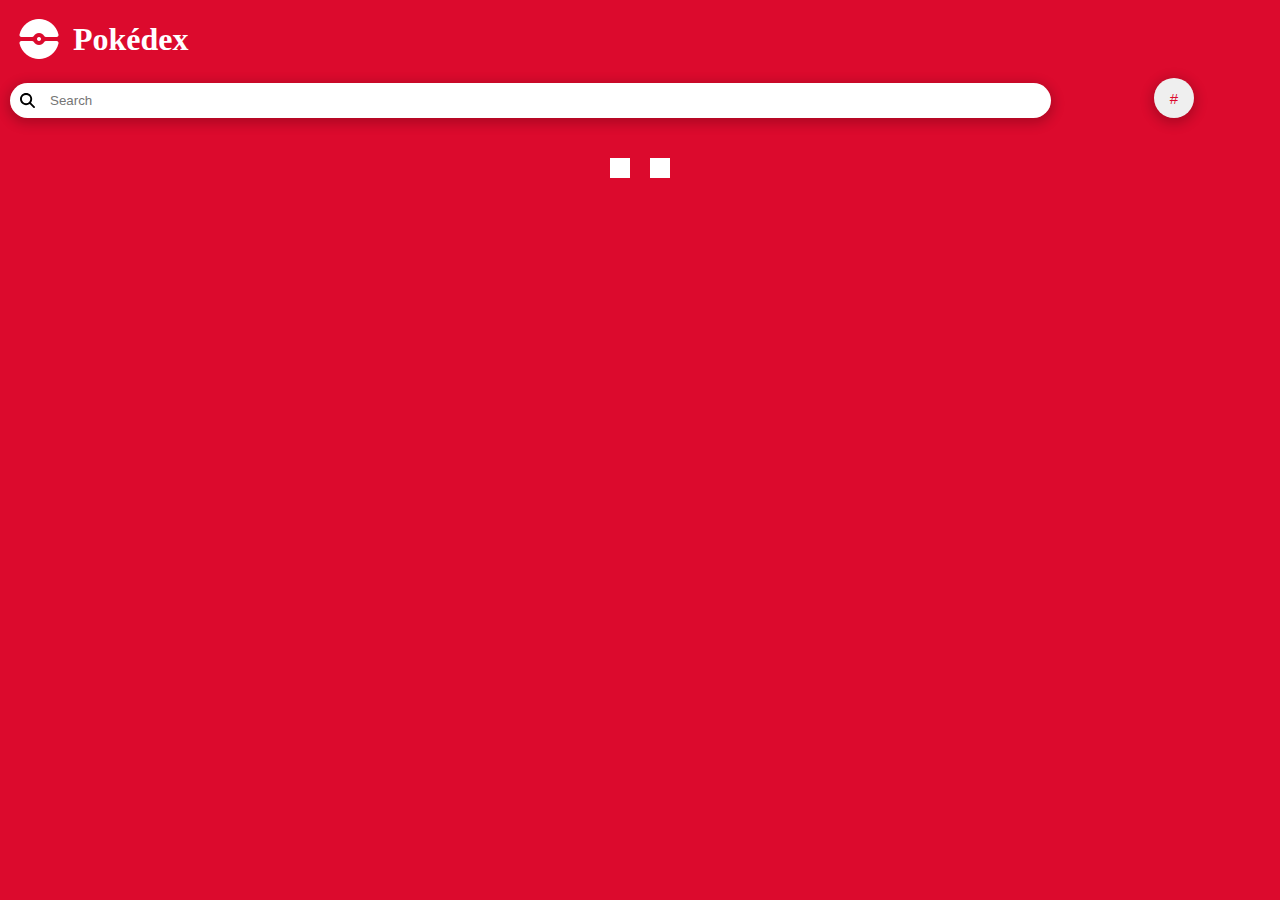
==== index.html @ 5c977c0f "feat: criação da pagina principal de pesquisa" ====
<!DOCTYPE html>
<html lang="en">
<head>
    <meta charset="UTF-8">
    <meta http-equiv="X-UA-Compatible" content="IE=edge">
    <meta name="viewport" content="width=device-width, initial-scale=1.0">

    <!--CSS-->
    <link rel="stylesheet" href="https://cdnjs.cloudflare.com/ajax/libs/font-awesome/6.3.0/css/all.min.css" integrity="sha512-SzlrxWUlpfuzQ+pcUCosxcglQRNAq/DZjVsC0lE40xsADsfeQoEypE+enwcOiGjk/bSuGGKHEyjSoQ1zVisanQ==" crossorigin="anonymous" referrerpolicy="no-referrer" />
    <link rel="stylesheet" href="./Assets/css/reset.css">
    <link rel="stylesheet" href="./Assets/css/style.css">

    <title>Pokedex - home</title>
</head>
<body>
    <header>
        <div class="pokemon-logo">
            <img src="./Assets/imagens/icons8-pokeball-48.png" alt="Imagen de pokebola branca" />
            <span>Pokédex</span>
        </div>
        <div class="pokemon-search">
            <form data-pesquisa class="form">
            <input data-input type="text" placeholder="Search">
            </form>
            <button id="sortButton">#</button>
        </div>
    </header>
    <section data-container>
    
    </section>
    <div class="pagination">

        <button data-previous><i class="fa-solid fa-arrow-left"></i></button>
                <span class="page-number" data-pageNumber></span>
        <button data-next><i class="fa-sharp fa-solid fa-arrow-right"></i></button>
      </div>
    <script src="./Assets/js/script.js"></script>
</body>
</html>
---- Assets/css/style.css ----
:root{

   --primary-color: #DC0A2D;
   --Background:   #EFEFEF;

   /* pokemon types */

   --normal-color: #A8A878;
   --fire-color: #F08030;
   --water-color: #6890F0;
   --grass-color: #78C850;
   --electric-color: #F8D030;
   --fighting-color: #C03028;
   --poison-color: #A040A0;
   --ground-color: #E0C068;
   --flying-color: #A890F0;
   --psychic-color: #F85888;
   --bug-color: #A8B820;
   --rock-color: #B8A038;
   --ghost-color: #705898;
   --dragon-color: #7038F8;
   --dark-color: #705848;
   --steel-color: #B8B8D0;
   --fairy-color: #EE99AC;

}

body{
    background-color: var(--primary-color);
}
header{
    font-size: 32px;
    font-weight: 700;
    color: #fff;
    padding: 10px;
    

}
.pokemon-logo, .pokemon-search{
  display:flex;
  flex-direction: row;
  justify-content: start;
  align-items: center;
  
}
.pokemon-logo img, span{
    margin: 5px;
}

.pokemon-search input{
    padding: 10px;
    width: 90%;
    border: none;
    border-radius: 20px;
    box-shadow: 0px 3px 12px 3px rgba(0, 0, 0, 0.2);
}
form{
    width: 90%;  
  
}

.pokemon-search input::placeholder {
 background-image: url("../imagens/magnifying-glass-solid.svg");
 background-repeat: no-repeat;
 padding-left: 30px
 
}

.pokemon-search button{
   
    padding: 10px;
    border: none;
    margin: 10px;
    width: 40px; 
    height: 40px; 
    border-radius: 50%;
    box-shadow: 0px 3px 12px 3px rgba(0, 0, 0, 0.2);
    font-size: 15px;
    color: var(--primary-color);
      
}
section{
    background-color: #fff;
    display: grid;
    margin: 0 auto;
    width: 95%;
    border-radius: 8px;
    grid-template-columns: 1fr 1fr 1fr;
}
.container-pokemon{
    background-color: #fff;
    box-shadow: 0px 3px 12px 3px rgba(0, 0, 0, 0.2);
    border-radius: 8px;
    display: grid;
    grid-template-rows: 1fr 1fr;
    grid-template-columns: 1fr;
    height: 130px;
    margin: 10px;
    position: relative;
    }
    .pokemon-image{
        position: absolute;
        top: 15px;
        left: 10px;
        z-index: 1;
    }
    .nome-pokemon{
        background-color: #eeeeee;
        position: absolute;
        width: 100%;
        height: 70px;
        top: 60px;
        border-radius: 5px;
        display: flex;
        justify-content: center;
        align-items: flex-end;
        line-height: 30px;
        z-index: 0;    
    }
.pokemon-number{
    margin: 5px;
    text-align: end;
}
.pagination {
    display: flex;
    justify-content: center;
    margin-top: 20px;
  }
  
  .pagination button {
    padding: 10px;
    border: none;
    background-color: #fff;
    color: #000;
    margin: 0 5px;
    cursor: pointer;
  }
  
  .pagination button:hover {
    background-color: #000;
    color: #fff;
  }
  
  .pagination button[data-next]:disabled,
  .pagination button[data-previous]:disabled {
    opacity: 0.5;
    cursor: default;
  }
  .page-number{
    font-weight: 700;
    margin-top: 10px;
  }

  .warning {
    color: red;
    font-weight: bold;
    text-align: center;
    margin: 20px 0;
    
  }
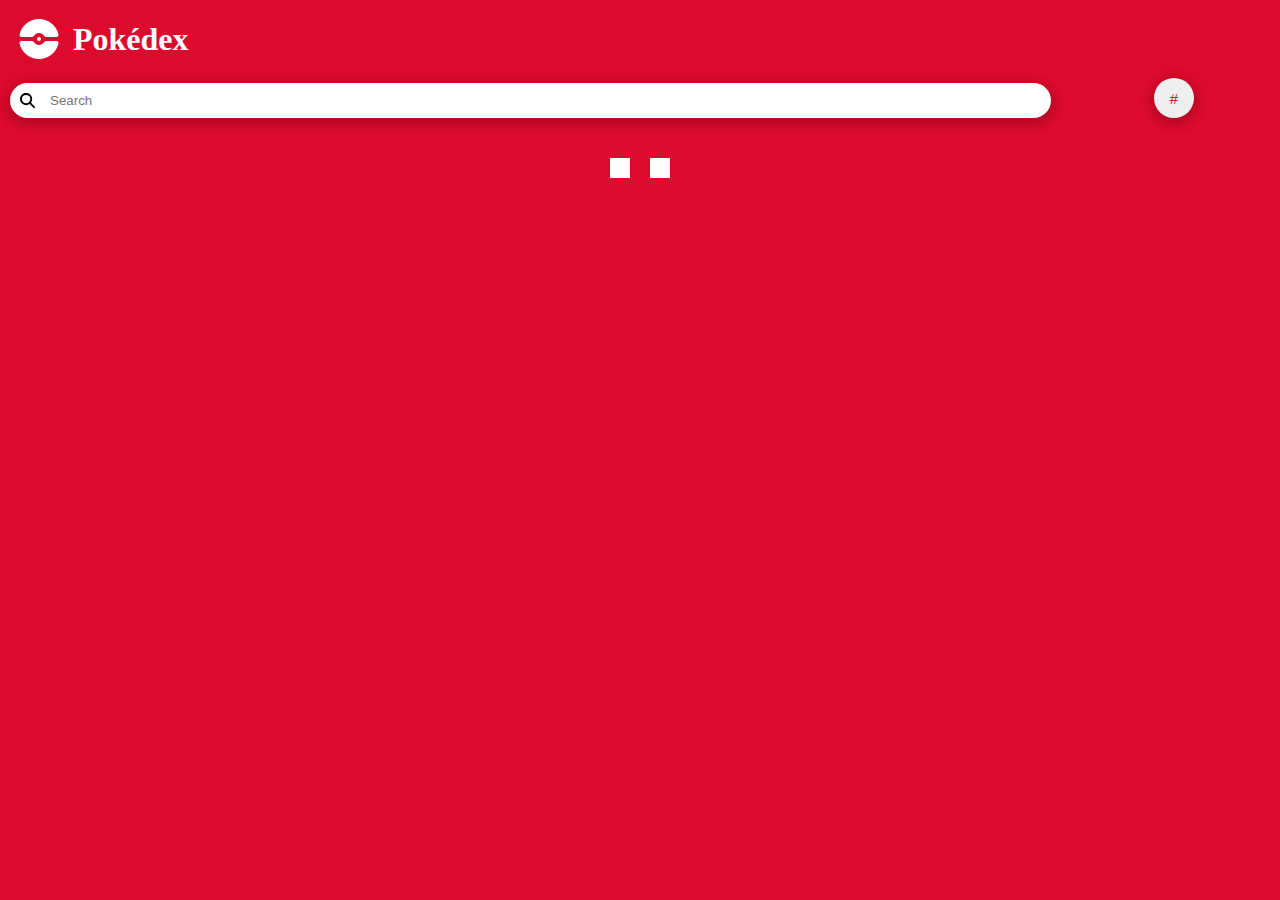
==== commit f047c0cd: "alteração de nome" ====
--- a/index.html
+++ b/index.html
@@ -19,7 +19,7 @@
             <span>Pokédex</span>
         </div>
         <div class="pokemon-search">
-            <form data-pesquisa class="form">
+            <form data-search class="form">
             <input data-input type="text" placeholder="Search">
             </form>
             <button id="sortButton">#</button>
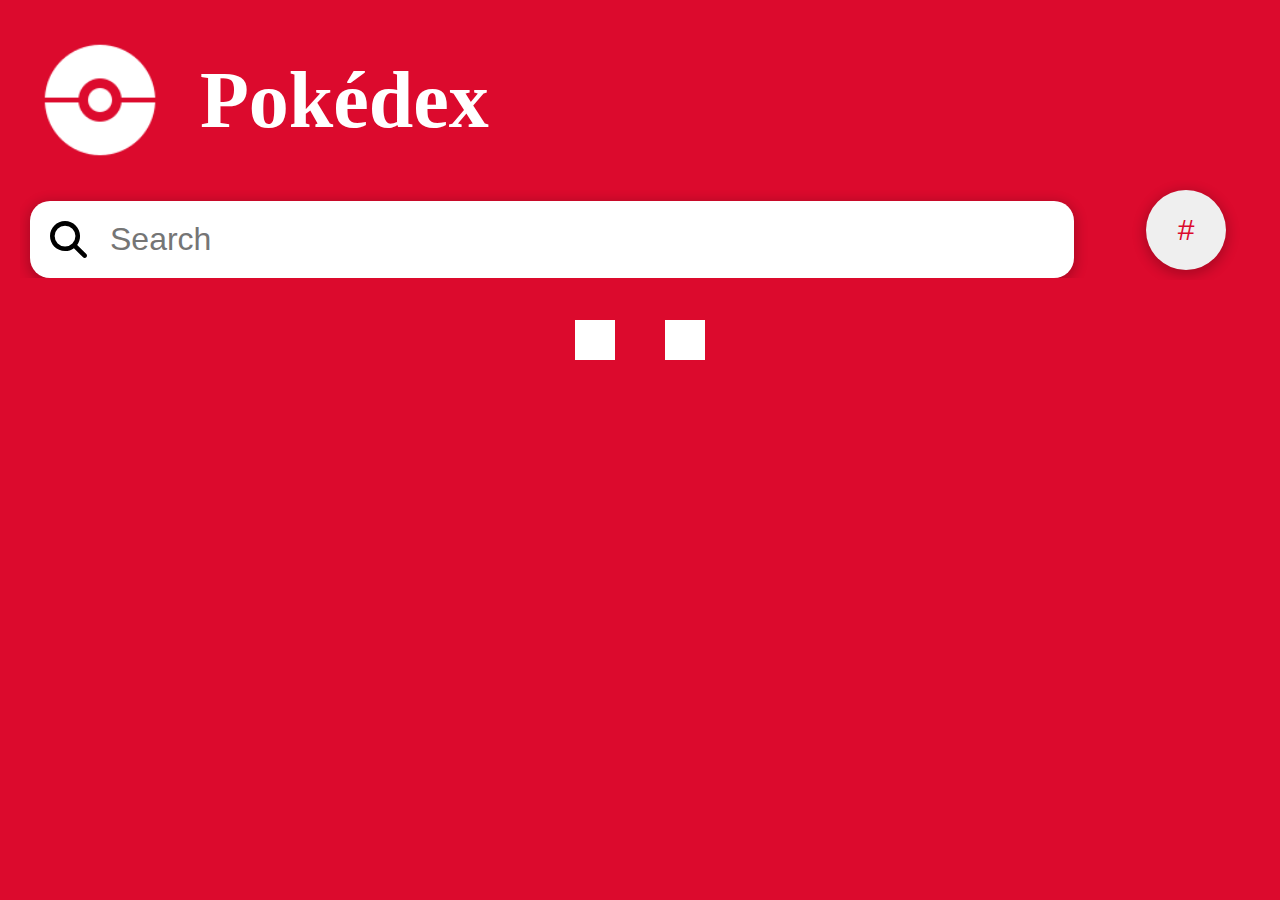
==== commit 1c88a495: "finalizando o arquivo" ====
--- a/index.html
+++ b/index.html
@@ -15,7 +15,8 @@
 <body>
     <header>
         <div class="pokemon-logo">
-            <img src="./Assets/imagens/icons8-pokeball-48.png" alt="Imagen de pokebola branca" />
+            <img class='logo-m' src="./Assets/imagens/icons8-pokeball-48.png" alt="Imagen de pokebola branca" />
+            <img class='logo' src="./Assets/imagens/icons8-pokeball-100.png" alt="Imagen de pokebola branca" />
             <span>Pokédex</span>
         </div>
         <div class="pokemon-search">
--- a/Assets/css/style.css
+++ b/Assets/css/style.css
@@ -3,25 +3,6 @@
    --primary-color: #DC0A2D;
    --Background:   #EFEFEF;
 
-   /* pokemon types */
-
-   --normal-color: #A8A878;
-   --fire-color: #F08030;
-   --water-color: #6890F0;
-   --grass-color: #78C850;
-   --electric-color: #F8D030;
-   --fighting-color: #C03028;
-   --poison-color: #A040A0;
-   --ground-color: #E0C068;
-   --flying-color: #A890F0;
-   --psychic-color: #F85888;
-   --bug-color: #A8B820;
-   --rock-color: #B8A038;
-   --ghost-color: #705898;
-   --dragon-color: #7038F8;
-   --dark-color: #705848;
-   --steel-color: #B8B8D0;
-   --fairy-color: #EE99AC;
 
 }
 
@@ -41,18 +22,22 @@
   flex-direction: row;
   justify-content: start;
   align-items: center;
+
   
 }
 .pokemon-logo img, span{
     margin: 5px;
 }
-
+.logo{
+  display: none;
+}
 .pokemon-search input{
     padding: 10px;
     width: 90%;
     border: none;
     border-radius: 20px;
     box-shadow: 0px 3px 12px 3px rgba(0, 0, 0, 0.2);
+   
 }
 form{
     width: 90%;  
@@ -97,6 +82,9 @@
     height: 130px;
     margin: 10px;
     position: relative;
+    cursor: pointer;
+    text-decoration: none;
+    color: black;
     }
     .pokemon-image{
         position: absolute;
@@ -105,7 +93,7 @@
         z-index: 1;
     }
     .nome-pokemon{
-        background-color: #eeeeee;
+        background-color: var(--Background);
         position: absolute;
         width: 100%;
         height: 70px;
@@ -158,4 +146,103 @@
     margin: 20px 0;
     
   }
-  +  
+@media screen and (min-width: 720px) {
+  
+  header{
+    font-size: 80px;
+    padding: 20px;
+    
+}
+.pokemon-logo img{
+  width: 120px;
+}
+
+.pokemon-logo img, span{
+  margin: 20px;
+}
+.pokemon-search input{
+  padding: 20px;
+  margin-left: 10px;
+  width: 90%;
+  font-size: 32px;
+}
+.pokemon-search input::placeholder {
+  padding-left: 60px;
+  
+ }
+ .pokemon-search button{
+   
+  padding: 20px;
+  width: 80px; 
+  font-size: 30px;
+  height: 80px;
+ }
+
+
+ .container-pokemon{
+
+  height: 240px;
+  margin: 10px;
+
+  }
+  .pokemon-image{
+      top: 30px;
+      left: 50px;
+      width: 180px;
+     
+  }
+  .nome-pokemon{
+      
+      top: 170px;
+      font-size: 28px;
+    
+  }
+.pokemon-number{
+  font-size: 26px;
+}
+.pagination button{
+  padding: 20px;
+  font-size: 26px;
+}
+.page-number{
+  
+   font-size: 26px;
+    margin-top: 20px;
+  }
+  .logo-m{
+    display: none;
+  }
+  .logo{
+    display: block;
+  }
+}
+@media screen and (min-width: 1200px) {
+  *{
+    overflow-y: auto;
+  }
+  .pokemon-image{
+    top: 30px;
+    left: 120px;
+    width: 180px;
+   
+}
+.container-pokemon:hover{
+background-color: #e4405b;
+opacity: 0,5;
+
+  }
+  body::-webkit-scrollbar {
+    width: 12px;               
+  }
+  body::-webkit-scrollbar-track {
+    background: rgba(255, 166, 0, 0.459);   
+  
+  }
+  
+  body::-webkit-scrollbar-thumb {
+    background-color: var(--primary-color);    
+    border-radius: 20px;    
+    border: 3px solid rgba(255, 166, 0, 0.514);  
+  }
+}